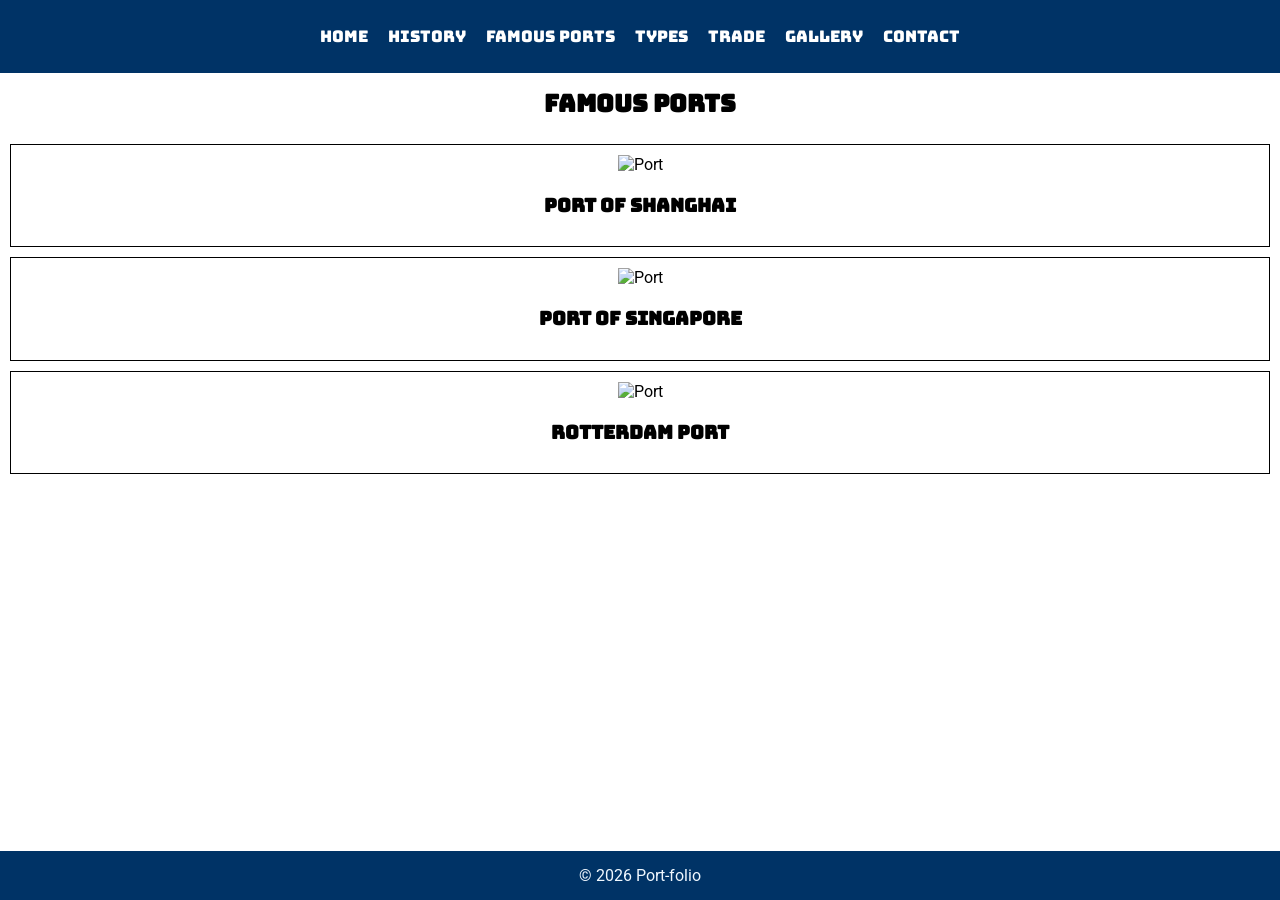
==== famousPorts.html @ 52d5ff44 "first commit" ====
<!DOCTYPE html>
<html lang="en">
<head>
<meta charset="UTF-8">
<meta name="viewport" content="width=device-width, initial-scale=1.0">
<title>Famous Ports</title>
<link rel="stylesheet" href="main.css">
</head>

<body>

<header><nav>
    <ul class="nav">
      <li><a href="index.html">Home</a></li>
      <li><a href="PortHistory.html">History</a></li>
      <li><a href="famousPorts.html">Famous Ports</a></li>
      <li><a href="PortTypes.html">Types</a></li>
      <li><a href="PortTrade.html">Trade</a></li>
      <li><a href="Images.html">Gallery</a></li>
      <li><a href="contact.html">Contact</a></li>
    </ul>
  </nav></header>

<main>
  <h2 class="famousPortsTitle">Famous Ports</h2>

  <div class="card">
    <img src="Images/shanghai port.jpg" alt="Port">
    <h3>Port of Shanghai</h3>
</div>

  <div class="card">
    <img src="Images/Ships-in-Port-of-Singapore.png" alt="Port">
    <h3>Port of Singapore</h3>
  </div>
  <div class="card">
    <img src="Images/shanghai port.jpg" alt="Port">
    <h3>Rotterdam Port</h3>
</div>
  

</main>

<footer>© 2026 Port-folio</footer>

</body>
</html>
---- main.css ----
@import url('https://fonts.googleapis.com/css2?family=Bungee&family=Roboto&display=swap');
body {
  font-family: 'Roboto', sans-serif;
  display: flex;
  flex-direction: column;
  min-height: 100vh;
  margin: 0;
}
h1, h2, h3 {
  font-family: 'Bungee', sans-serif;
}

main {
  flex: 1;
}

header {
  background: #003366;
  color: white;
  padding: 10px;
  text-align:center;
}

.nav {
  font-family: 'Bungee', sans-serif;
  list-style: none;
  display: flex;
  justify-content: center;
  padding: 0;
  
}

.nav li {
  margin:0 10px;
}

.nav a {
  color: white;
  text-decoration: none;
}

.nav a:hover {
  color: yellow;
}

.content {
  float: left;
  
  text-align: center;
  width: 40%;
  padding: 10px;
}

.sidebar {
  text-align: center;
  float: right;
  width: 40%;
  
  padding: 10px;
  min-height: 200px
}

.clear {
  clear: both;
}

.card {
  border: 1px solid black;
  margin: 10px;
  padding: 10px;
}

@media (max-width: 768px) {
  .content, .sidebar {
    float: none;
    width: 100%;
  }

  .nav {
    flex-direction: column;
  }
}

.main-title { 
  text-align: center;
  background-color:aquamarine;
   padding: 15px;
margin: 0;
}

.hero {
margin: 10px;
text-align: center;
font-family: 'Bungee', sans-serif;
font-weight: 500;
font-size: 1.5rem;
}

footer {
  margin-top: 20px;   
  padding: 15px;      
  text-align: center;
  background: #003366;
  color:aliceblue;
}
.historyTitle {
  text-align: center;
  padding: 15px;
  margin: 0;
}

.contactTitle {
  text-align: center;
  padding: 15px;
  margin: 0;
}

.flex {
  display: flex;
  align-items: center;
  justify-content: space-around;
  flex-wrap: wrap;
  flex-direction: column;
  margin: auto;
  padding: 1.5rem;
}

.form {
  display: flex;
  align-items: center;
  justify-content: space-around;
  flex-wrap: wrap;
  flex-direction: column;
  height: 40%;
  width: 30%;
}

.shanghaiessay  {
  font-family: 'Roboto', sans-serif;
  width: 100%;
  height: auto;
  text-align: center;
}

.famousPortsTitle {
  text-align: center;
  padding: 15px;
  margin: 0;

}
.card {
  text-align: center;
  
}

.ancientPorts {
  text-align: center;
  padding: 15px;
  margin: 0;
}

.medievalPorts {
  text-align: center;
  padding: 15px;
  margin: 0;
}

.modernPorts {
  text-align: center;
  padding: 15px;
  margin: 0;
}

.tradeTitle {
  text-align: center;
  padding: 15px;
  margin: 0;
}

.typesPorts {
  text-align: center;
  padding: 15px;
  margin: 0;
}

.typesPorts ul {
  display: inline-block;
  list-style: none;
  padding: 0;
}

.gif-container {
  display: flex;
  justify-content: center;
  margin: 0 auto;
  max-width: 50%;
  height: auto;
}
.fun-factgif {
  display: flex;
  justify-content: center;
  max-width: 50%;
  height: auto;
  margin: 0 auto;
}

.sidebar ul {
  display: inline-block;
  text-align: left;
  margin: 0 auto;
  padding-left: 20px;
}
.sidebar h3 {
  text-align: center;
  padding: 15px;
  margin: 0;  
}
.PortTypes {
  font-family: 'Bungee', sans-serif;
  padding: 15px;
  margin: 0;
}
.Typestext {
  font-family: 'Roboto', sans-serif;
  padding: 15px;
  margin: 0;
}
.typesPorts li img {
  display: block;
  margin: 0 auto; 
  max-width: 80%;
  max-height: 60%;
}
.tradeTitle {
  font-family: 'Bungee', sans-serif;
  text-align: center;
  padding: 15px;
  margin: 0;
}
.tradetext {
  font-family: 'Roboto', sans-serif;
  text-align: center;
  padding: 15px;
  margin: 0;
}
.routesImage {
  display: block;
  margin: 0 auto;
  max-width: 80%;
  height: auto;
  text-align: center;
}
.gallerytitle {
  font-family: 'Bungee', sans-serif;
  text-align: center;
  padding: 15px;
  margin: 0;
}
.galleryimagetype1 {
  float: left;
  margin-left: 40px;
  margin-bottom: 20px;
  max-width: 50%;
  height: auto;
}
.galleryimagetype2 {
  float: right;
  margin-right: 40px;
  margin-bottom: 20px;
  max-width: 50%;
  height: auto;
}
.gallerytext {
  font-family: 'Bungee', sans-serif;
  text-align: center;
  padding: 15px;
  margin: 0;
}
.galleryimagetype2adj {
  float: right; 
  margin-right: 40px;
  margin-bottom: 20px;
  display: block;
  max-width: 50%;
  height: 500px;
}
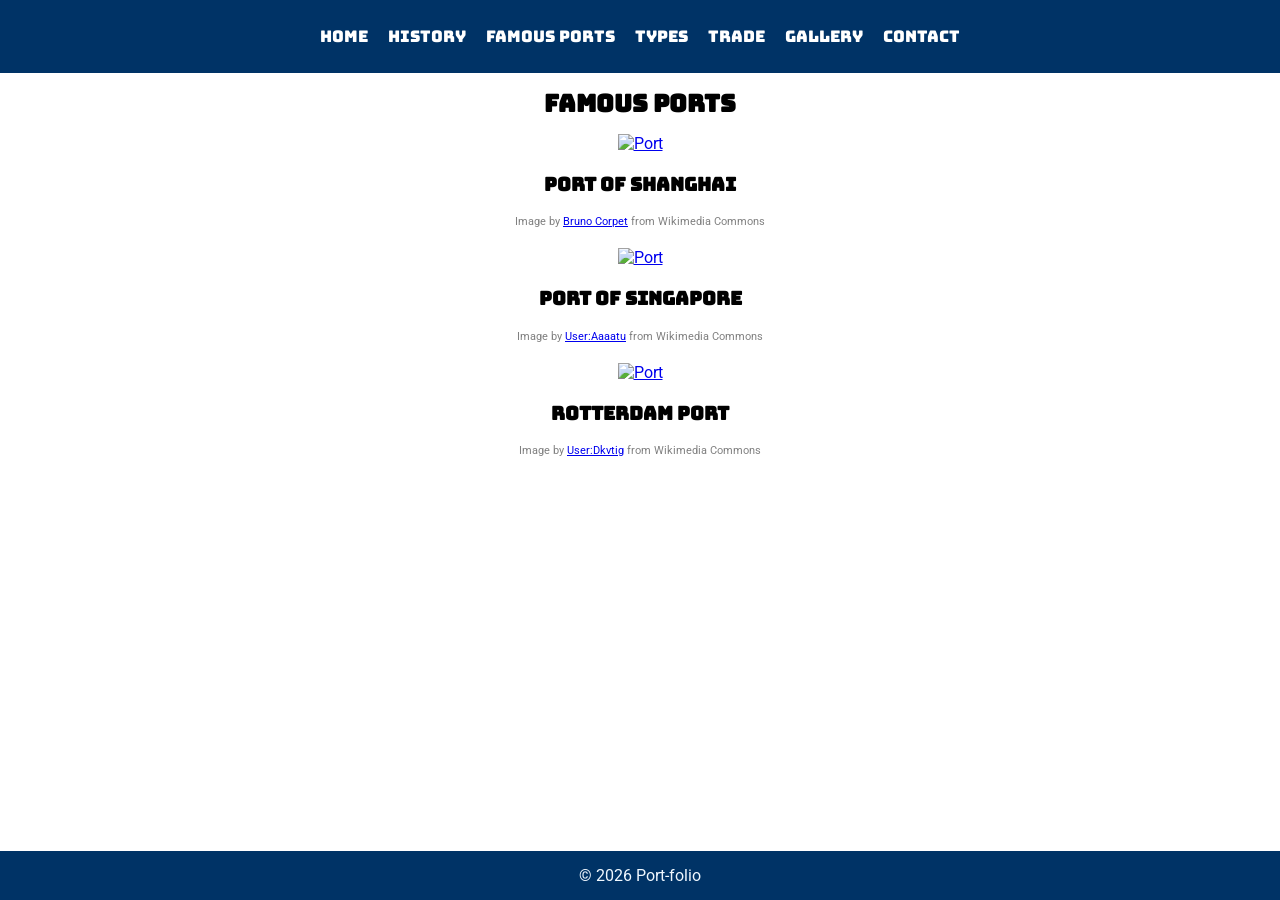
==== commit 25358f41: "updated CSS and HTML" ====
--- a/famousPorts.html
+++ b/famousPorts.html
@@ -24,18 +24,27 @@
 <main>
   <h2 class="famousPortsTitle">Famous Ports</h2>
 
-  <div class="card">
-    <img src="Images/shanghai port.jpg" alt="Port">
+  <div class="famousports">
+    <a href="https://en.wikipedia.org/wiki/Port_of_Shanghai" target="_blank">
+      <img src="Images/Shanghai-Yangshan-Port-Containers2013-01.jpg" alt="Port">
+    </a>
     <h3>Port of Shanghai</h3>
+    <p class="attribution">Image by <a href="https://commons.wikimedia.org/wiki/File:Shanghai-Yangshan-Port-Containers2013-01.JPG" target="_blank">Bruno Corpet</a> from Wikimedia Commons</p>
 </div>
 
-  <div class="card">
-    <img src="Images/Ships-in-Port-of-Singapore.png" alt="Port">
+  <div class="famousports">
+    <a href="https://en.wikipedia.org/wiki/Port_of_Singapore" target="_blank">
+      <img src="Images/Port_of_Singapore.jpg" alt="Port">
+    </a>
     <h3>Port of Singapore</h3>
+    <p class="attribution">Image by <a href="https://commons.wikimedia.org/wiki/File:Port_of_Singapore.jpg" target="_blank">User:Aaaatu</a> from Wikimedia Commons</p>
   </div>
-  <div class="card">
-    <img src="Images/shanghai port.jpg" alt="Port">
+  <div class="famousports">
+    <a href="https://en.wikipedia.org/wiki/Port_of_Rotterdam" target="_blank">
+      <img src="Images/Haven_van_Rotterdam_2023_(06).jpg" alt="Port">
+    </a>
     <h3>Rotterdam Port</h3>
+    <p class="attribution">Image by <a href="https://commons.wikimedia.org/wiki/File:Haven_van_Rotterdam_2023_(06).jpg" target="_blank">User:Dkvtig</a> from Wikimedia Commons</p>
 </div>
   
 
--- a/main.css
+++ b/main.css
@@ -62,12 +62,6 @@
 
 .clear {
   clear: both;
-}
-
-.card {
-  border: 1px solid black;
-  margin: 10px;
-  padding: 10px;
 }
 
 @media (max-width: 768px) {
@@ -135,46 +129,38 @@
   width: 30%;
 }
 
-.shanghaiessay  {
-  font-family: 'Roboto', sans-serif;
-  width: 100%;
-  height: auto;
-  text-align: center;
-}
-
 .famousPortsTitle {
   text-align: center;
   padding: 15px;
   margin: 0;
 
 }
-.card {
-  text-align: center;
-  
-}
-
-.ancientPorts {
-  text-align: center;
-  padding: 15px;
-  margin: 0;
-}
-
-.medievalPorts {
-  text-align: center;
-  padding: 15px;
-  margin: 0;
-}
-
-.modernPorts {
-  text-align: center;
-  padding: 15px;
-  margin: 0;
-}
-
-.tradeTitle {
-  text-align: center;
-  padding: 15px;
-  margin: 0;
+.famousports {
+  text-align: center;
+  max-width: 40%;
+  margin: 0 auto; 
+  margin-bottom: 20px;
+}
+.famousports img {
+  max-width: 100%;
+  height: auto;
+}
+
+.attribution {
+  font-size: 0.7rem;
+  color:gray
+}
+
+.historyPorts {
+  text-align: center;
+  padding: 15px;
+  margin: 0;
+}
+.historyPorts img {
+  display: block;
+  margin: 0 auto; 
+  max-width: 100%;
+  height: auto;
 }
 
 .typesPorts {
@@ -191,17 +177,26 @@
 
 .gif-container {
   display: flex;
+  flex-direction: column;
   justify-content: center;
   margin: 0 auto;
   max-width: 50%;
   height: auto;
 }
-.fun-factgif {
-  display: flex;
+.extra-factgif {
+  display: flex;
+  flex-direction: column;
   justify-content: center;
   max-width: 50%;
   height: auto;
   margin: 0 auto;
+}
+
+.extrainfo {
+  font-family: 'Roboto', sans-serif;
+  text-align: center;
+  padding: 15px;
+  margin: 0;
 }
 
 .sidebar ul {
@@ -228,8 +223,8 @@
 .typesPorts li img {
   display: block;
   margin: 0 auto; 
-  max-width: 80%;
-  max-height: 60%;
+  max-width: 100%;
+  height: auto;
 }
 .tradeTitle {
   font-family: 'Bungee', sans-serif;
@@ -256,31 +251,25 @@
   padding: 15px;
   margin: 0;
 }
-.galleryimagetype1 {
-  float: left;
-  margin-left: 40px;
-  margin-bottom: 20px;
-  max-width: 50%;
-  height: auto;
-}
-.galleryimagetype2 {
-  float: right;
-  margin-right: 40px;
-  margin-bottom: 20px;
-  max-width: 50%;
-  height: auto;
-}
+
 .gallerytext {
   font-family: 'Bungee', sans-serif;
   text-align: center;
   padding: 15px;
   margin: 0;
 }
-.galleryimagetype2adj {
-  float: right; 
-  margin-right: 40px;
-  margin-bottom: 20px;
-  display: block;
-  max-width: 50%;
-  height: 500px;
+.gallerycontainer {
+  display: flex;
+  justify-content: center;
+  flex-wrap: wrap;
+  gap: 15px;
+  padding: 15px;
+}
+.gallerycontainer a {
+  width: 45%;
+}
+.gallerycontainer img {
+  width: 100%;
+  height: 300px;
+  object-fit: cover;
 }
